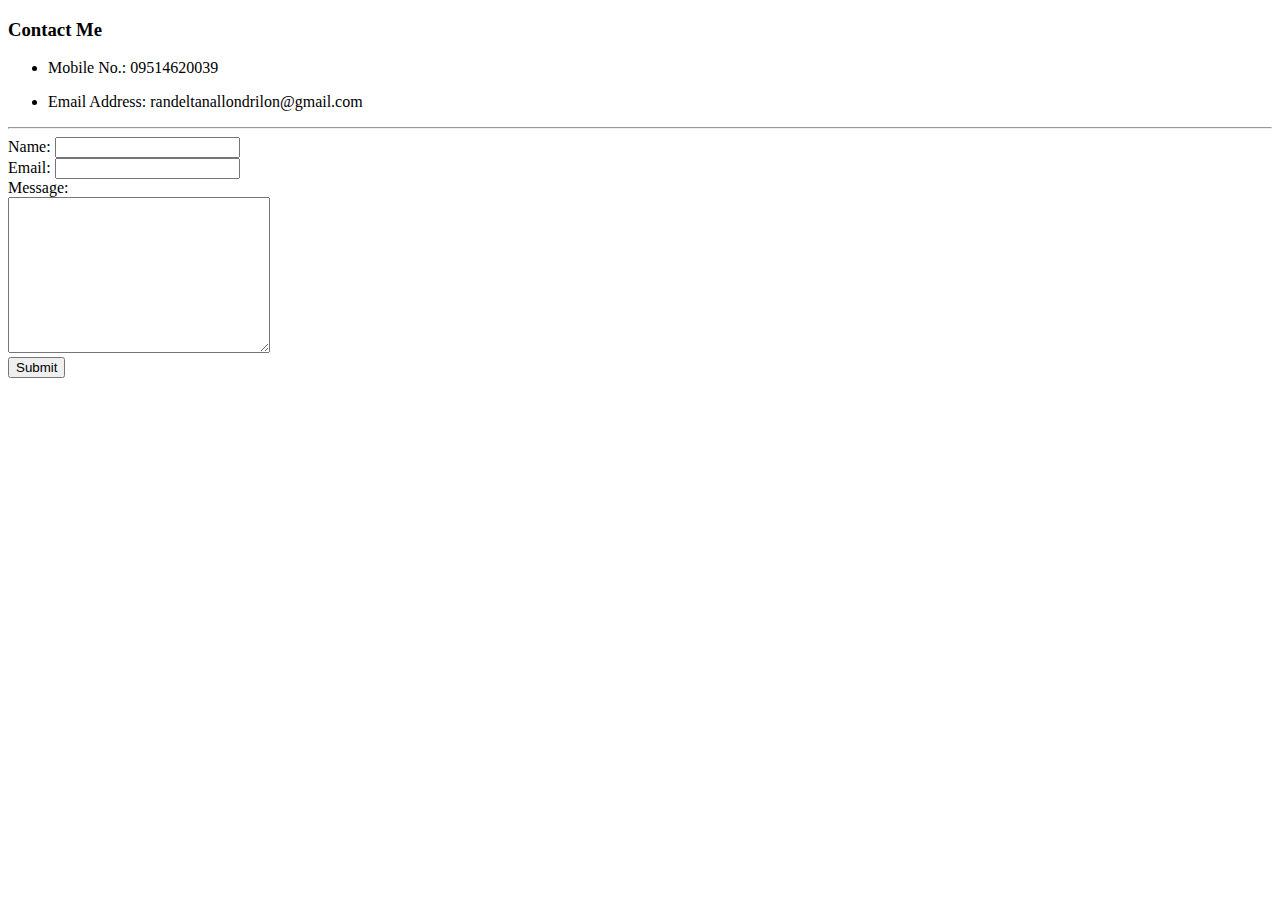
==== contact-me.html @ 8ca6826c "Add initial CV files" ====
<!DOCTYPE html>
<html lang="en">
  <head>
    <meta charset="UTF-8" />
    <meta name="viewport" content="width=device-width, initial-scale=1.0" />
    <title>Contact Me</title>
  </head>
  <body>
    <h3>Contact Me</h3>
    <ul>
      <li>Mobile No.: 09514620039</li>
    </ul>
    <ul>
      <li>Email Address: randeltanallondrilon@gmail.com</li>
    </ul>
    <hr>
    <form class="mailto:randeldrilon1@gmail.com" method="post">
      <label></label>Name:</label>
      <input type="text" class="type" required />
      <br />
      <label for="">Email:</label>
      <input type="text">
      <br>
      <label for="">Message:</label>
      <br>
      <textarea name="name"rows="10"cols="30"> </textarea>
      <br>
      <input type="submit" />
    </form>
  </body>
</html>
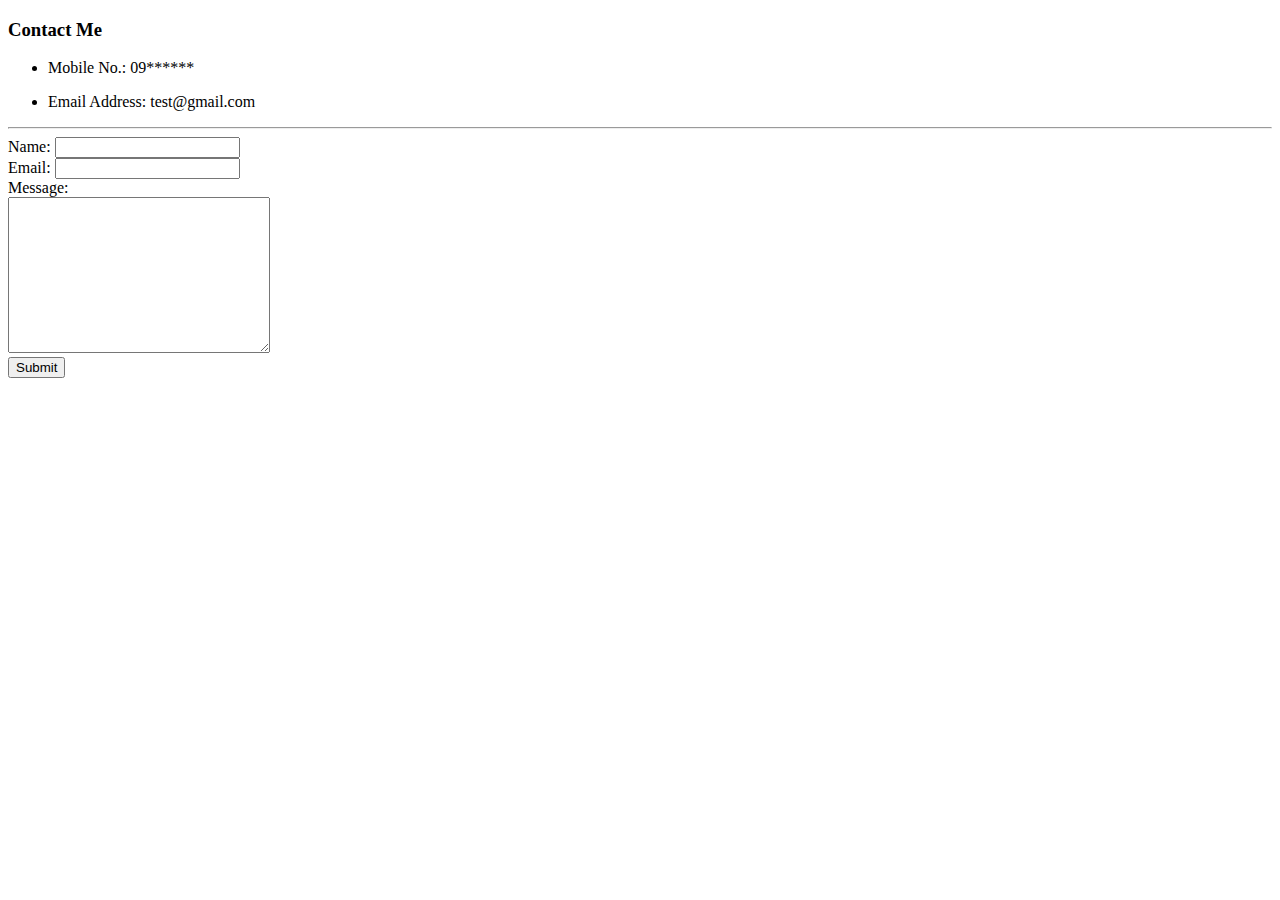
==== commit 9d720fde: "Update contact-me.html" ====
--- a/contact-me.html
+++ b/contact-me.html
@@ -8,13 +8,13 @@
   <body>
     <h3>Contact Me</h3>
     <ul>
-      <li>Mobile No.: 09514620039</li>
+      <li>Mobile No.: 09******</li>
     </ul>
     <ul>
-      <li>Email Address: randeltanallondrilon@gmail.com</li>
+      <li>Email Address: test@gmail.com</li>
     </ul>
     <hr>
-    <form class="mailto:randeldrilon1@gmail.com" method="post">
+    <form class="" method="post">
       <label></label>Name:</label>
       <input type="text" class="type" required />
       <br />
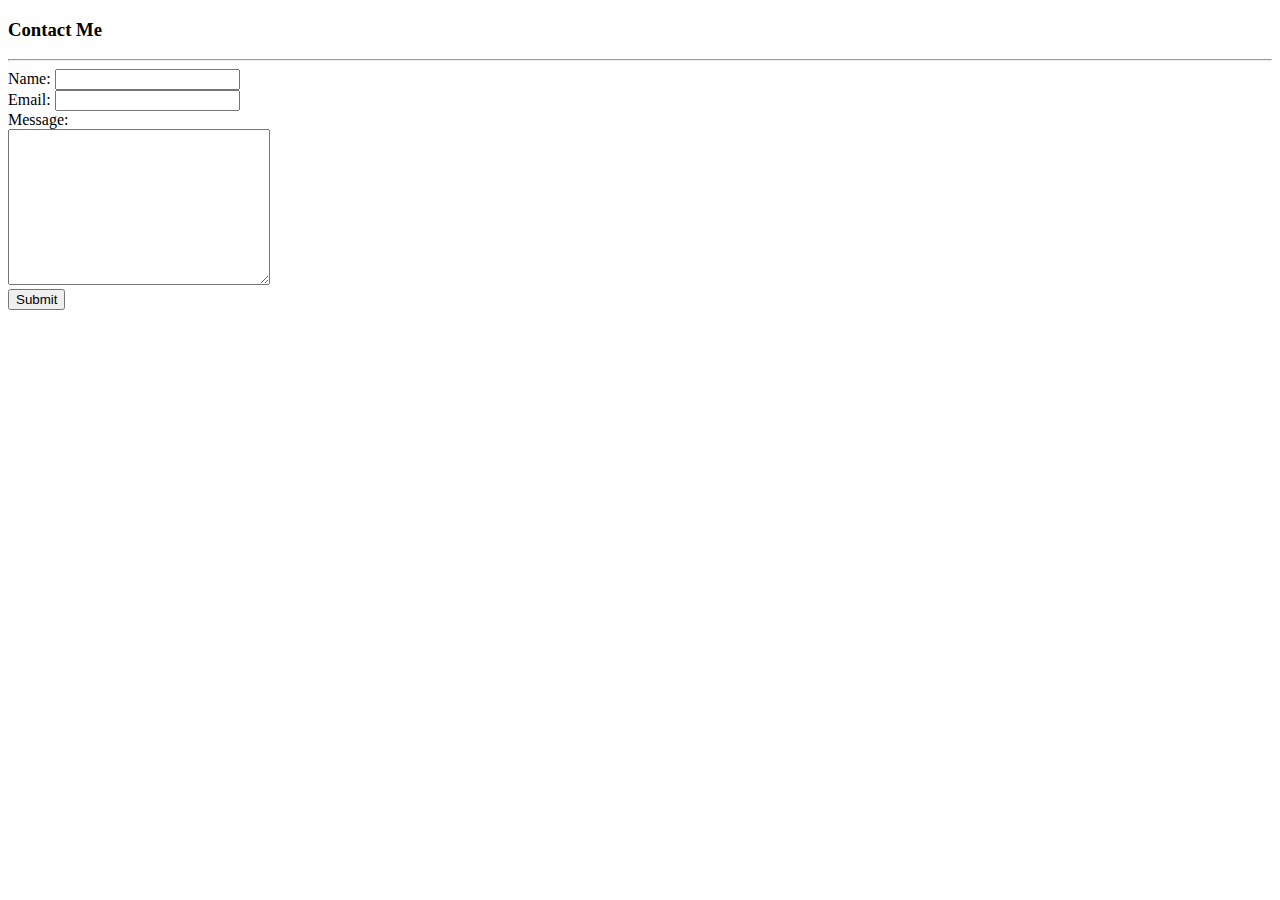
==== commit 78bbfe4c: "Introduction to CSS" ====
--- a/contact-me.html
+++ b/contact-me.html
@@ -8,13 +8,10 @@
   <body>
     <h3>Contact Me</h3>
     <ul>
-      <li>Mobile No.: 09******</li>
     </ul>
     <ul>
-      <li>Email Address: test@gmail.com</li>
     </ul>
     <hr>
-    <form class="" method="post">
       <label></label>Name:</label>
       <input type="text" class="type" required />
       <br />
